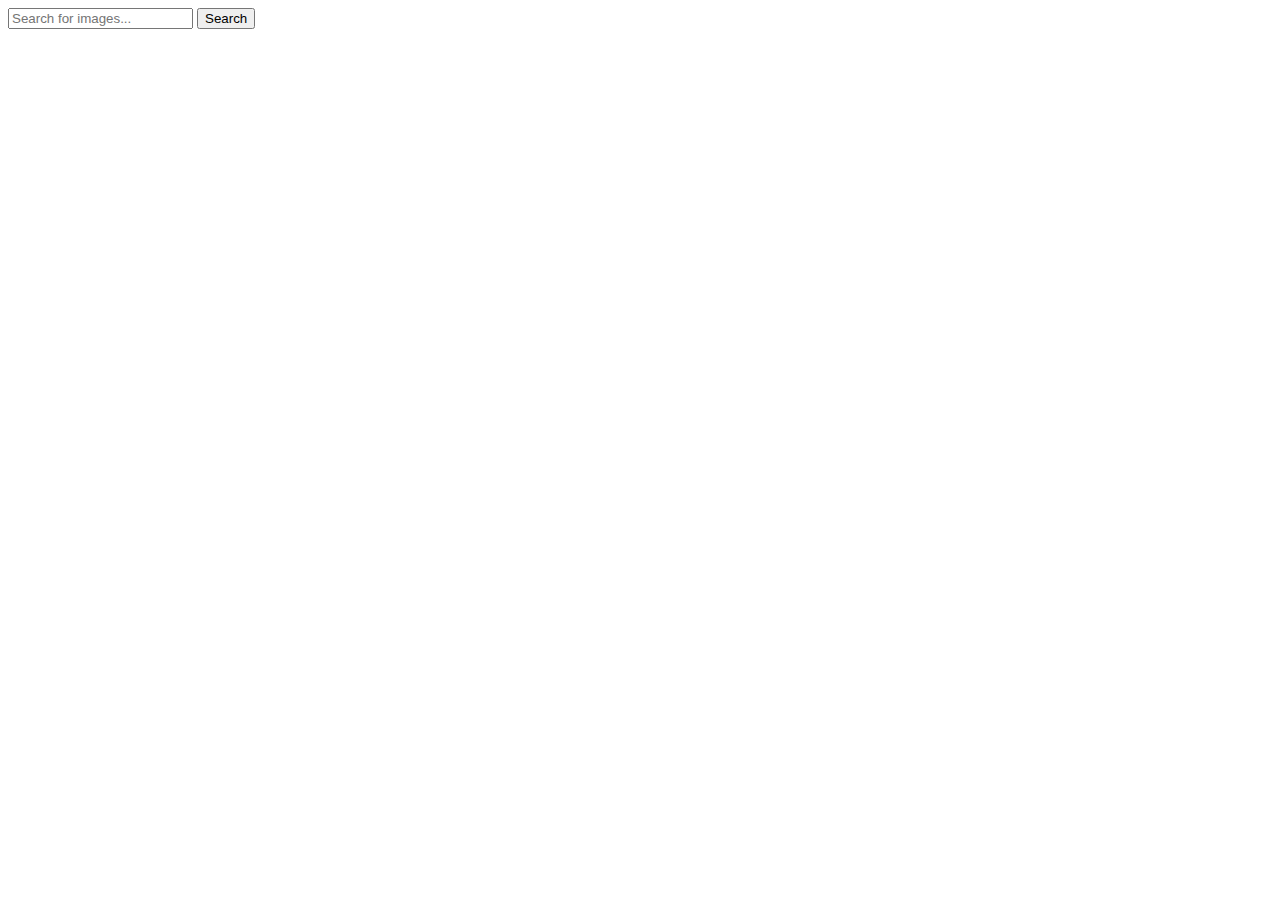
==== src/image-search-app.html @ b9483d14 "gallery-app" ====
<!DOCTYPE html>
<html lang="en">
  <head>
    <meta charset="UTF-8" />
    <meta name="viewport" content="width=device-width, initial-scale=1.0" />
    <title>Image Search App</title>
    <link rel="stylesheet" href="../css/image-search-app.css" />
  </head>
  <body>
    <div class="search-form">
      <input type="text" id="searchQuery" placeholder="Search for images..." />
      <button id="searchButton">Search</button>
    </div>
    <span class="loader"></span>
    <div class="gallery" id="gallery"></div>
    <script type="module" src="./image-search-app.js"></script>
  </body>
</html>
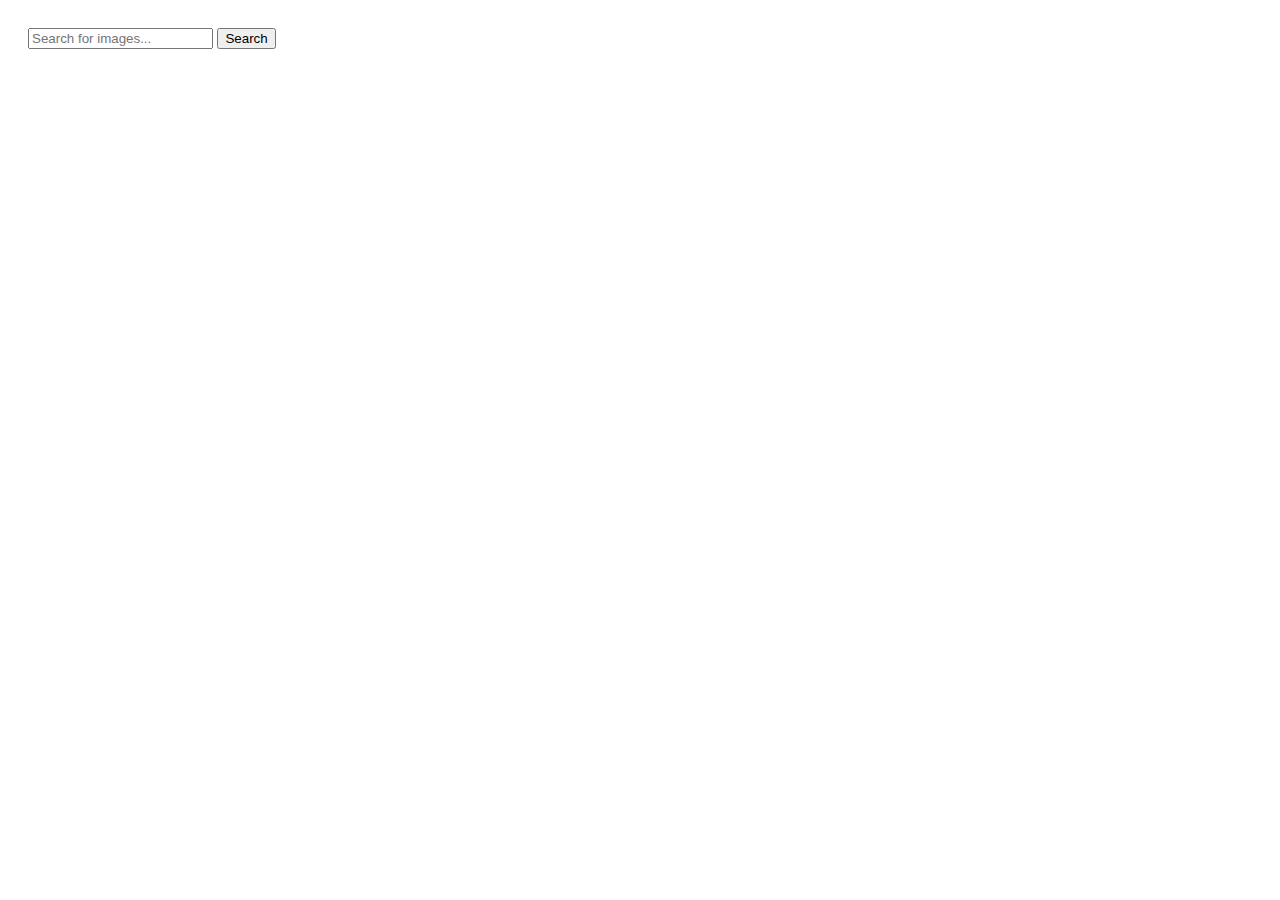
==== commit 7181baa9: "corrected gallery" ====
--- a/src/image-search-app.html
+++ b/src/image-search-app.html
@@ -4,15 +4,20 @@
     <meta charset="UTF-8" />
     <meta name="viewport" content="width=device-width, initial-scale=1.0" />
     <title>Image Search App</title>
-    <link rel="stylesheet" href="../css/image-search-app.css" />
+    <link rel="stylesheet" href="./css/image-search-app.css" />
   </head>
   <body>
     <div class="search-form">
-      <input type="text" id="searchQuery" placeholder="Search for images..." />
-      <button id="searchButton">Search</button>
+      <input
+        class="form"
+        type="text"
+        id="searchQuery"
+        placeholder="Search for images..."
+      />
+      <button type="submit" id="searchButton">Search</button>
     </div>
     <span class="loader"></span>
     <div class="gallery" id="gallery"></div>
-    <script type="module" src="./image-search-app.js"></script>
+    <script type="module" src="./js/image-search-app.js"></script>
   </body>
 </html>
--- a/src/css/image-search-app.css
+++ b/src/css/image-search-app.css
@@ -0,0 +1,112 @@
+ body {
+     font-family: Arial, sans-serif;
+     padding: 20px;
+ }
+
+ .search-form {
+     margin-bottom: 20px;
+ }
+
+ .gallery {
+     display: flex;
+     flex-wrap: wrap;
+     gap: 10px;
+ }
+
+ .gallery-item {
+    width: 200px;
+     text-align: center;
+ }
+ .picture {
+    width: 200px;
+ }
+
+ .loader {
+     display: none;
+     margin: 0 auto;
+     font-size: 20px;
+ }
+ .loader {
+     transform: rotateZ(45deg);
+     perspective: 1000px;
+     border-radius: 50%;
+     width: 48px;
+     height: 48px;
+     color: #fff;
+ }
+
+ .loader:before,
+ .loader:after {
+     content: '';
+     display: block;
+     position: absolute;
+     top: 0;
+     left: 0;
+     width: inherit;
+     height: inherit;
+     border-radius: 50%;
+     transform: rotateX(70deg);
+     animation: 1s spin linear infinite;
+ }
+
+ .loader:after {
+     color: #FF3D00;
+     transform: rotateY(70deg);
+     animation-delay: .4s;
+ }
+
+ @keyframes rotate {
+     0% {
+         transform: translate(-50%, -50%) rotateZ(0deg);
+     }
+
+     100% {
+         transform: translate(-50%, -50%) rotateZ(360deg);
+     }
+ }
+
+ @keyframes rotateccw {
+     0% {
+         transform: translate(-50%, -50%) rotate(0deg);
+     }
+
+     100% {
+         transform: translate(-50%, -50%) rotate(-360deg);
+     }
+ }
+
+ @keyframes spin {
+
+     0%,
+     100% {
+         box-shadow: .2em 0px 0 0px currentcolor;
+     }
+
+     12% {
+         box-shadow: .2em .2em 0 0 currentcolor;
+     }
+
+     25% {
+         box-shadow: 0 .2em 0 0px currentcolor;
+     }
+
+     37% {
+         box-shadow: -.2em .2em 0 0 currentcolor;
+     }
+
+     50% {
+         box-shadow: -.2em 0 0 0 currentcolor;
+     }
+
+     62% {
+         box-shadow: -.2em -.2em 0 0 currentcolor;
+     }
+
+     75% {
+         box-shadow: 0px -.2em 0 0 currentcolor;
+     }
+
+     87% {
+         box-shadow: .2em -.2em 0 0 currentcolor;
+     }
+ }